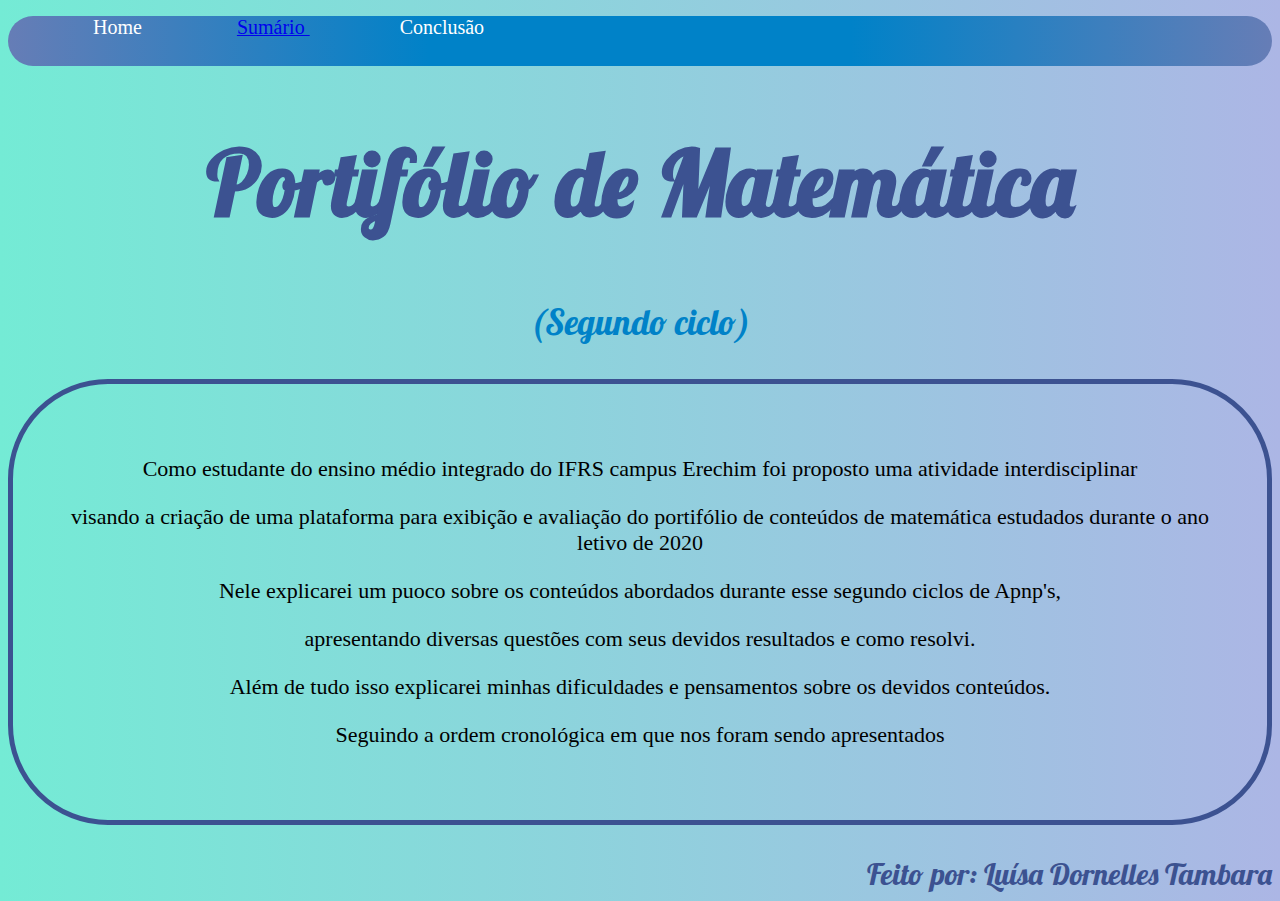
==== index.html @ 6a8a4b3f "Add files via upload" ====
<!DOCTYPE html>
<html>

<head>
    <meta charset="UTF-8" />
    <meta name="viewport" content="width=device-width, initial-scale=1.0" />
    <meta http-equiv="X-UA-Compatible" content="ie=edge" />
    <title>Portifólio</title>
    <link rel="preconnect" href="https://fonts.gstatic.com">
    <link href="https://fonts.googleapis.com/css2?family=Lobster&display=swap" rel="stylesheet">
    <link href="https://fonts.googleapis.com/css2?family=Lobster&family=Playfair+Display:ital@1&display=swap" rel="stylesheet">
    <link type='text/css' rel='stylesheet' href="css/styles.css">

</head>

<body>

    <ul>


        <li> Home </li>

        <a href="sumario.html">
            <li> Sumário </li>
        </a>
        <li> Conclusão </li>


    </ul>



    <h1> Portifólio de Matemática</h1>
    <p id="subtitulo"> (Segundo ciclo) </p>

    <div class="texto">

        <p> Como estudante do ensino médio integrado do IFRS campus Erechim foi proposto uma atividade interdisciplinar </p>
        <p> visando a criação de uma plataforma para exibição e avaliação do portifólio de conteúdos de matemática estudados durante o ano letivo de 2020 </p>
        <p> Nele explicarei um puoco sobre os conteúdos abordados durante esse segundo ciclos de Apnp's, </p>
        <p> apresentando diversas questões com seus devidos resultados e como resolvi.</p>
        <p> Além de tudo isso explicarei minhas dificuldades e pensamentos sobre os devidos conteúdos. </p>
        <p> Seguindo a ordem cronológica em que nos foram sendo apresentados</p>
    </div>

    <p id="nome"> Feito por: Luísa Dornelles Tambara </p>





</body>
---- css/styles.css ----
body {

    background-image: linear-gradient(to right, #74ebd5, #acb6e5);
}

ul {
    top: 20px;
    background-image: linear-gradient(to right, #667db6, #0082c8, #0082c8, #667db6);
    color: white;
    height: 50px;
    border-radius: 30px;
    box-shadow: 20px;
}

li {

    display: inline;
    margin: 25px;
    padding: 20px;
    font-size: 20px;
}

h1 {

    font-size: 90px;
    color: #3C5291;
    text-align: center;
    font-family: 'Lobster', cursive;

}

#subtitulo {

    text-align: center;
    font-family: 'Lobster', cursive;
    color: #0082c8;
    font-size: 35px;


}

.texto {

    text-align: center;
    padding: 50px;
    font-family: 'Times New Roman', serif;
    font-size: 22px;
    border: 5px solid #3C5291;
    border-radius: 100px;


}

#nome {

    font-family: 'Lobster', cursive;
    color: #3C5291;
    font-size: 30px;
    text-align: right;
    margin-bottom: 0px;

}
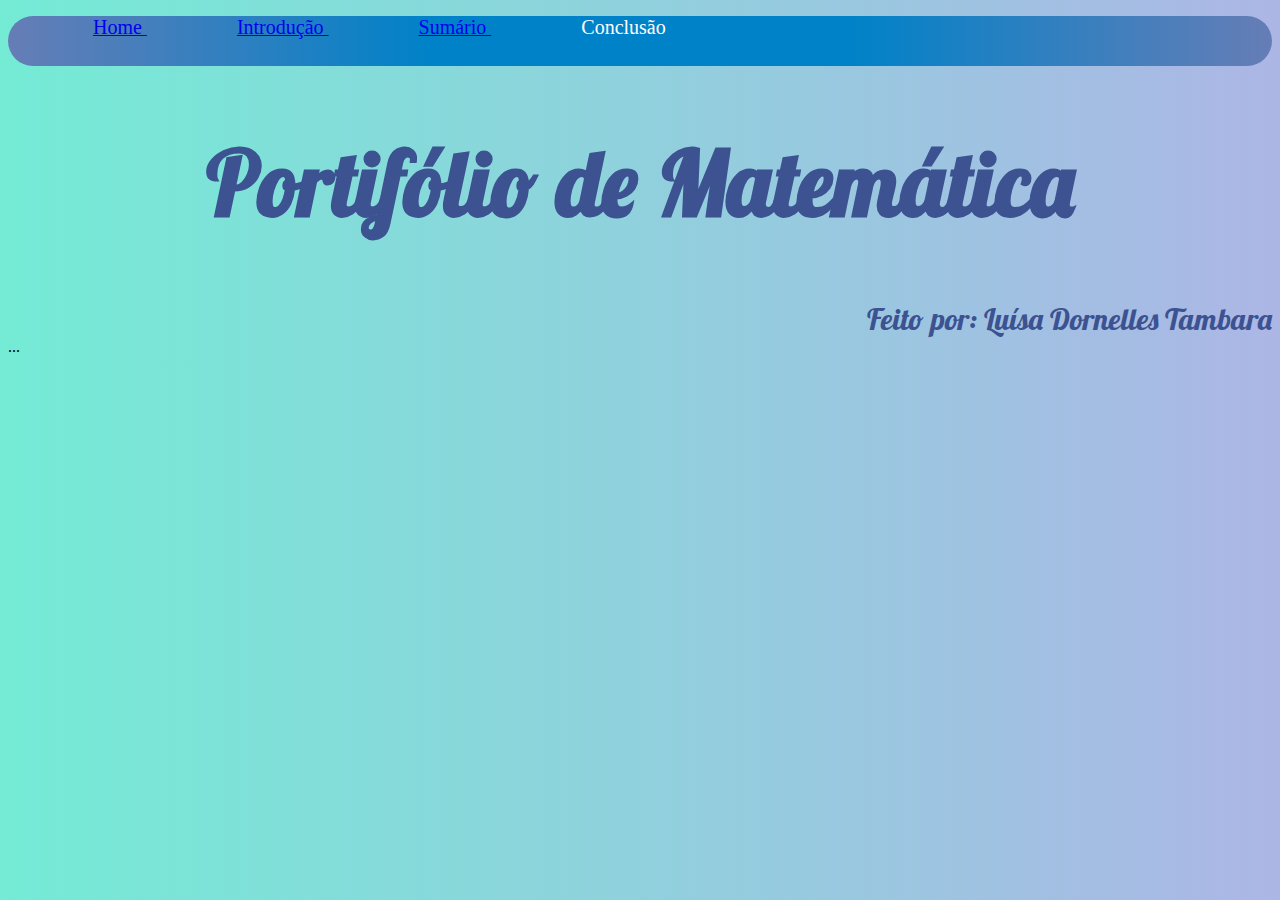
==== commit bf6630a1: "Add files via upload" ====
--- a/index.html
+++ b/index.html
@@ -10,6 +10,8 @@
     <link href="https://fonts.googleapis.com/css2?family=Lobster&display=swap" rel="stylesheet">
     <link href="https://fonts.googleapis.com/css2?family=Lobster&family=Playfair+Display:ital@1&display=swap" rel="stylesheet">
     <link type='text/css' rel='stylesheet' href="css/styles.css">
+    <link rel="preconnect" href="https://fonts.gstatic.com">
+    <link href="https://fonts.googleapis.com/css2?family=Ranchers&display=swap" rel="stylesheet">
 
 </head>
 
@@ -18,7 +20,12 @@
     <ul>
 
 
-        <li> Home </li>
+        <a href="index.html">
+            <li> Home </li>
+        </a>
+        <a href="introducao.html">
+            <li> Introdução </li>
+        </a>
 
         <a href="sumario.html">
             <li> Sumário </li>
@@ -26,24 +33,36 @@
         <li> Conclusão </li>
 
 
+
     </ul>
 
 
 
     <h1> Portifólio de Matemática</h1>
-    <p id="subtitulo"> (Segundo ciclo) </p>
 
-    <div class="texto">
 
-        <p> Como estudante do ensino médio integrado do IFRS campus Erechim foi proposto uma atividade interdisciplinar </p>
-        <p> visando a criação de uma plataforma para exibição e avaliação do portifólio de conteúdos de matemática estudados durante o ano letivo de 2020 </p>
-        <p> Nele explicarei um puoco sobre os conteúdos abordados durante esse segundo ciclos de Apnp's, </p>
-        <p> apresentando diversas questões com seus devidos resultados e como resolvi.</p>
-        <p> Além de tudo isso explicarei minhas dificuldades e pensamentos sobre os devidos conteúdos. </p>
-        <p> Seguindo a ordem cronológica em que nos foram sendo apresentados</p>
-    </div>
 
     <p id="nome"> Feito por: Luísa Dornelles Tambara </p>
+
+    <div id="cincopa_5c98f4">...</div>
+    <script type="text/javascript">
+        var cpo = [];
+        cpo["_object"] = "cincopa_5c98f4";
+        cpo["_fid"] = "AQEArzO9UmFG";
+        var _cpmp = _cpmp || [];
+        _cpmp.push(cpo);
+        (function() {
+            var cp = document.createElement("script");
+            cp.type = "text/javascript";
+            cp.async = true;
+            cp.src = "https://rtcdn.cincopa.com/libasync.js";
+            var c = document.getElementsByTagName("script")[0];
+            c.parentNode.insertBefore(cp, c);
+        })();
+
+    </script>
+
+
 
 
 
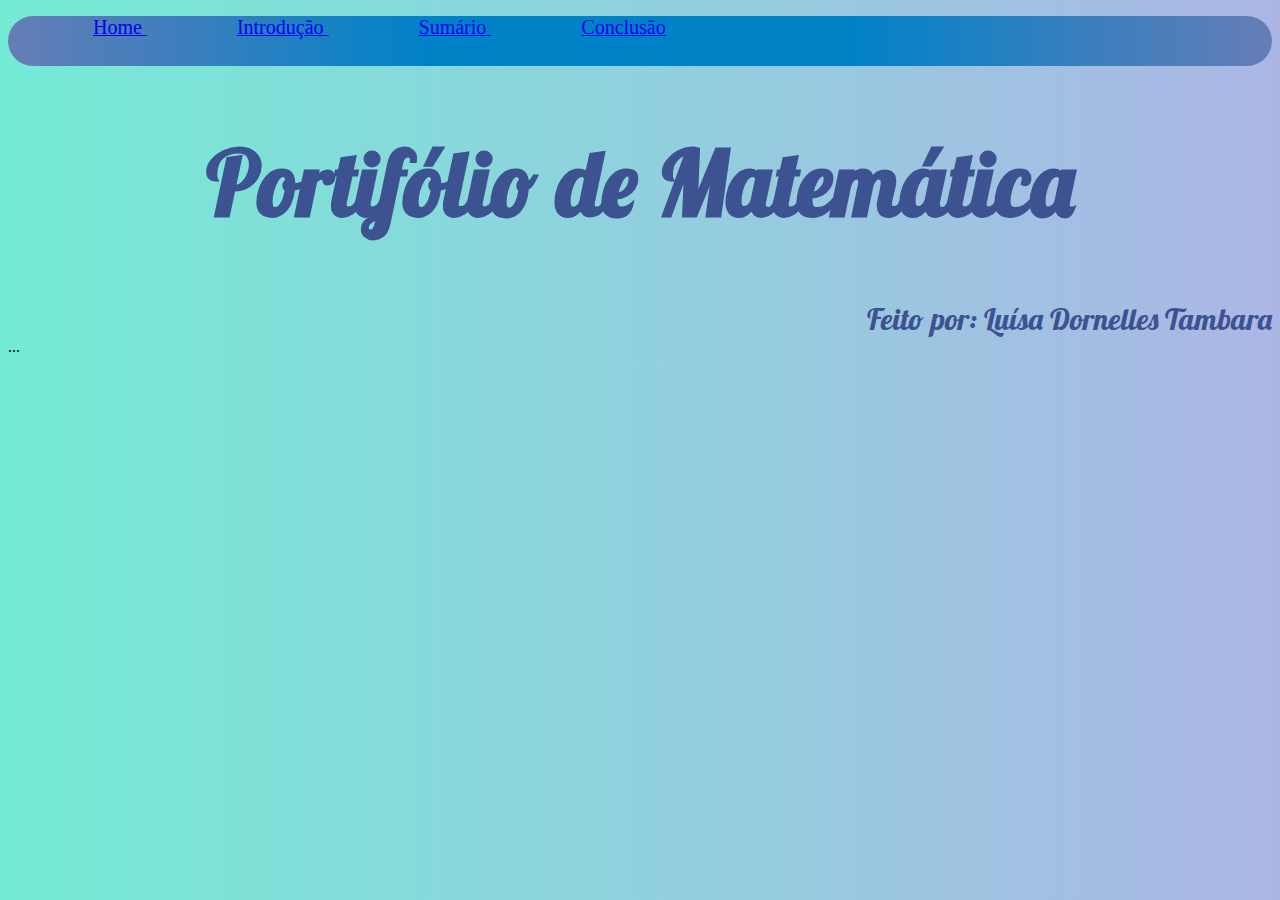
==== commit c422de7d: "Add files via upload" ====
--- a/index.html
+++ b/index.html
@@ -30,9 +30,10 @@
         <a href="sumario.html">
             <li> Sumário </li>
         </a>
-        <li> Conclusão </li>
+        <a href="conclusao.html">
+            <li> Conclusão </li>
 
-
+        </a>
 
     </ul>
 
